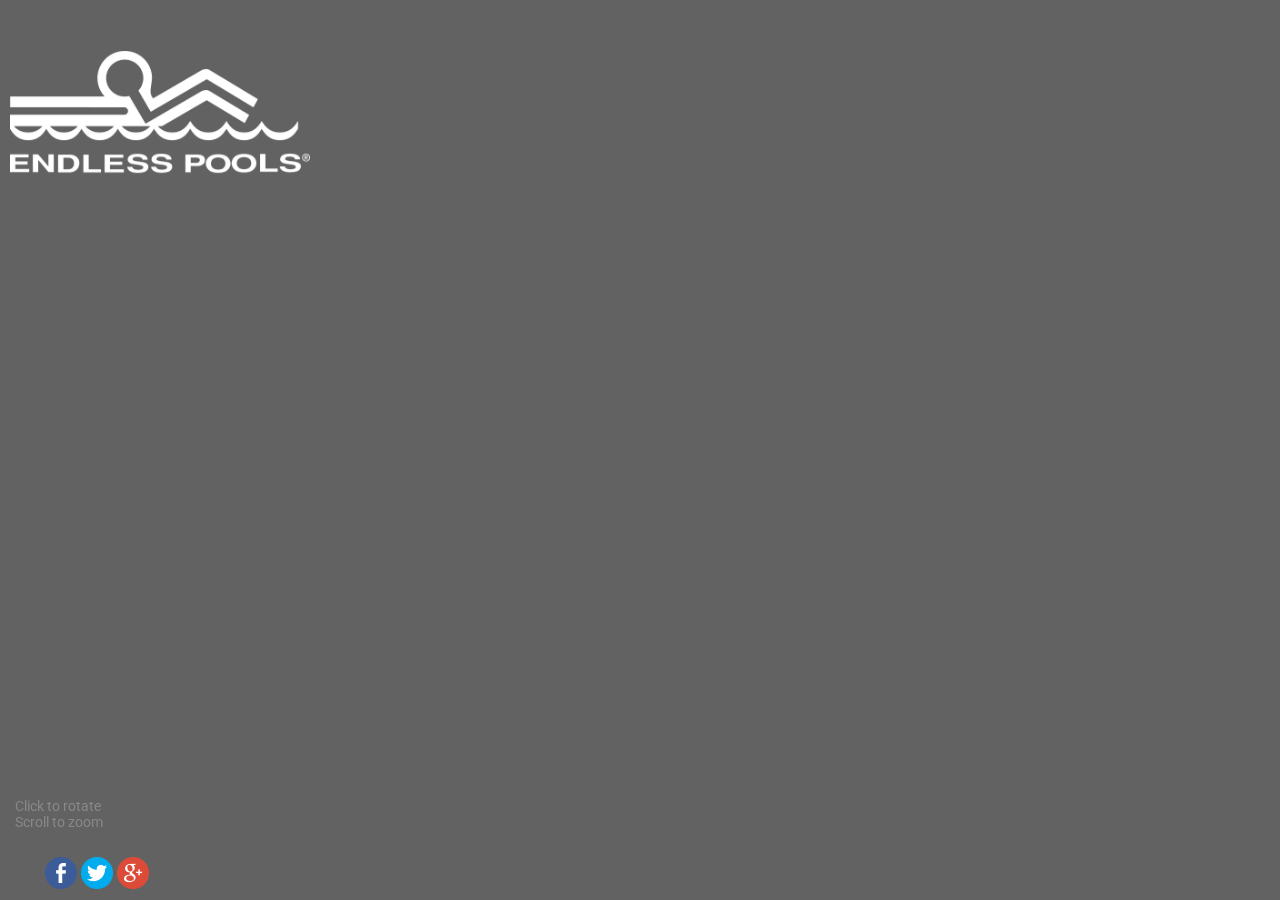
==== EndlessPoolsConfigurator/index.html @ 7407a6c2 "Initial commit" ====
﻿<!DOCTYPE HTML>
<html>
<head>
    <meta charset="UTF-8">
    <title>Pool Configurator</title>
    <link href='https://fonts.googleapis.com/css?family=Roboto:400,900,700,500,100,300' rel='stylesheet' type='text/css'>
    <link rel="stylesheet" type="text/css" href="style/app.1.0.1.css">
</head>

<body>
<iframe src="" id="api-frame" allowfullscreen mozallowfullscreen="true" webkitallowfullscreen="true" width="640" height="480"></iframe>

<img class="logo" src="assets/ep-logo.png" alt="" width="300">

<div class="options"></div>
<!--<div class="options"></div>-->

<div class="instructions">
  Click to rotate<br>
  Scroll to zoom
</div>

<ul class="share-buttons">
  <li><!--<a href="https://www.facebook.com/sharer/sharer.php?u=https%3A%2F%2Fwww.facebook.com%2FEndlessPools%2F" title="Share on Facebook" target="_blank" onclick="window.open('https://www.facebook.com/sharer/sharer.php?u=' + encodeURIComponent(document.URL) + '&t=' + encodeURIComponent(document.URL)); return false;">--><img src="assets/Facebook.png"></a></li>
  <li><!--<a href="https://twitter.com/intent/tweet?source=https%3A%2F%2Flabs.sketchfab.com%2Fexperiments%2Fwatch-configurator%2F&text=:%20https%3A%2F%2Flabs.sketchfab.com%2Fexperiments%2Fwatch-configurator%2F&via=Sketchfab" target="_blank" title="Tweet" onclick="window.open('https://twitter.com/intent/tweet?text=' + encodeURIComponent(document.title) + ':%20'  + encodeURIComponent(document.URL)); return false;">--><img src="assets/Twitter.png"></a></li>
  <li><!--<a href="https://plus.google.com/share?url=https%3A%2F%2Flabs.sketchfab.com%2Fexperiments%2Fwatch-configurator%2F" target="_blank" title="Share on Google+" onclick="window.open('https://plus.google.com/share?url=' + encodeURIComponent(document.URL)); return false;">--><img src="assets/Google+.png"></a></li>
</ul>

<script type="text/javascript" src="js/vendors/sketchfab-viewer-1.0.0.js"></script>
<script type="text/javascript" src="js/app.1.0.1.js"></script>
<script type="text/javascript">
(function(i,s,o,g,r,a,m){i['GoogleAnalyticsObject']=r;i[r]=i[r]||function(){
(i[r].q=i[r].q||[]).push(arguments)},i[r].l=1*new Date();a=s.createElement(o),
m=s.getElementsByTagName(o)[0];a.async=1;a.src=g;m.parentNode.insertBefore(a,m)
})(window,document,'script','//www.google-analytics.com/analytics.js','ga');

ga('create', 'UA-22680456-16', 'auto');
ga('send', 'pageview');
</script>
</body>
</html>
---- EndlessPoolsConfigurator/style/app.1.0.1.css ----
#api-frame,.instructions,.logo,.options,.share-button{position:absolute}
.options li.selected:after,.options li:before{content:'';border-radius:50%}
body{background:#626262;font-family:Roboto,sans-serif;padding:0;margin:0;color:#888}
.logo{top:50px;left:10px}
.instructions{bottom:70px;left:15px;font-size:14px;color:#888}
h2{margin:0 0 10px;text-align:right;text-transform:uppercase;font-size:14px;border-bottom:1px solid #ddd;padding-bottom:5px}
#api-frame{display:block;left:0;top:0;width:100%;height:100%;border:0}
.about{box-sizing:border-box;height:40px;padding:14px}
.share-button{top:0;right:0;padding:10px}
.fb_iframe_widget span{vertical-align:baseline!important}
.options{display:block;left:10px;top:200px;z-index:1}
.options ul{margin:0 0 30px;padding:0}
.options li{position:relative;display:inline-block;list-style:none;margin:0 0 0 5px;padding:0;cursor:pointer}
.options li.selected:before{border:2px solid rgba(0,0,0,.7)}
.options li:before{display:inline-block;width:30px;height:30px;border:2px solid transparent}
.options li.selected:after{position:absolute;display:block;top:12px;left:12px;width:10px;height:10px;background:#fff;box-shadow:0 0 1px #333}
.options li.option_bracelet_sphere:before{background:#00B4FE}
.options li.option_bracelet_torus:before{background:#00B4FE}
.options li.option_bracelet_cube:before{background:#00B4FE}
.options li.option_bracelet_cylinder:before{background:#00B4FE}
.options li.option_coque_cone:before{background:#888}
.options li.option_coque_monkey:before{background:#888}
.options li.option_coque_ico:before{background:#888}
ul.share-buttons{position:absolute;bottom:7px;left:45px;margin:0;list-style:none;padding:0}
ul.share-buttons li{display:inline}
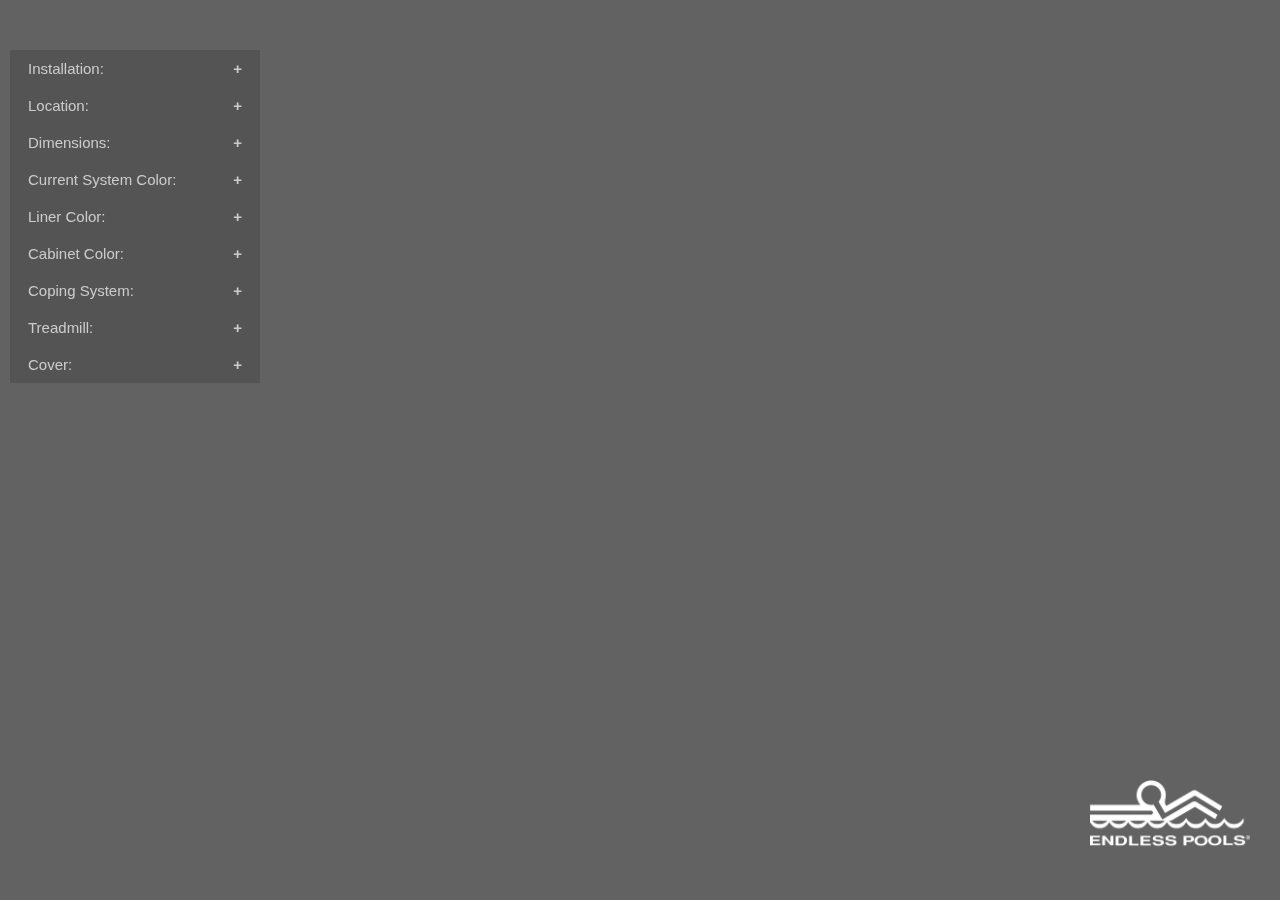
==== commit bbd12b35: "Accordian UI" ====
--- a/EndlessPoolsConfigurator/index.html
+++ b/EndlessPoolsConfigurator/index.html
@@ -1,41 +1,186 @@
-﻿<!DOCTYPE HTML>
+<!DOCTYPE HTML>
 <html>
 <head>
     <meta charset="UTF-8">
-    <title>Pool Configurator</title>
-    <link href='https://fonts.googleapis.com/css?family=Roboto:400,900,700,500,100,300' rel='stylesheet' type='text/css'>
-    <link rel="stylesheet" type="text/css" href="style/app.1.0.1.css">
+    <meta name="viewport" content="width=device-width, initial-scale=1">
+    <title>Endless Pools Configurator Demo</title>
+
+    <script type="text/javascript" src="js/vendors/sketchfab-viewer-1.5.2.js"></script>
+    <link rel="stylesheet" type="text/css" href="style/app_2.css">
 </head>
 
 <body>
-<iframe src="" id="api-frame" allowfullscreen mozallowfullscreen="true" webkitallowfullscreen="true" width="640" height="480"></iframe>
+  <!-- Insert an empty iframe, hidden by default using a class-->
+  <iframe src="" id="api-frame" allowfullscreen mozallowfullscreen="true" webkitallowfullscreen="true" width="640" height="480"></iframe>
+  <img class="logo" src="assets/ep-logo.png" alt="" width="160">
 
-<img class="logo" src="assets/ep-logo.png" alt="" width="300">
+  <!--Dimension UI-->
+  <!--#region-->
+  <!--
+  <div class="text" id ="t_config"></div>
+  <div class="text" id ="t_select"></div>
+  <div class="text" id ="t_width"></div>
+  <div class="text" id ="t_length"></div>
+  <div class="text" id ="t_depth"></div>
 
-<div class="options"></div>
-<!--<div class="options"></div>-->
+  <div class="dropdown" id = "width">
+    <button class="dropbtn" id="n_width">7'</button>
+    <div class="dropdown-content">
+      <button class="button" id="7">7'</button>
+      <button class="button" id="8">8'</button>
+      <button class="button" id="9">9'</button>
+      <button class="button" id="10">10'</button>
+    </div>
+  </div>
+  <div class="dropdown" id = "length">
+    <button class="dropbtn" id='n_length'>14'</button>
+    <div class="dropdown-content">
+      <button class="button" id="12">12'</button>
+      <button class="button" id="13">13'</button>
+      <button class="button" id="14">14'</button>
+      <button class="button" id="15">15'</button>
+      <button class="button" id="16">16'</button>
+    </div>
+  </div>
+  <div class="dropdown" id = "depth">
+    <button class="dropbtn" id='n_depth'>42"</button>
+    <div class="dropdown-content">
+      <button class="button" id="42">42"</button>
+      <button class="button" id="48">48"</button>
+      <button class="button" id="54">54"</button>
+    </div>
+  </div>
+-->
+  <!--#endregion-->
 
-<div class="instructions">
-  Click to rotate<br>
-  Scroll to zoom
-</div>
+  <!--Acrylic/Current System UI-->
+  <!--#region-->
+  <!--
+  <div class="text" id ="t_acrylic"></div>
 
-<ul class="share-buttons">
-  <li><!--<a href="https://www.facebook.com/sharer/sharer.php?u=https%3A%2F%2Fwww.facebook.com%2FEndlessPools%2F" title="Share on Facebook" target="_blank" onclick="window.open('https://www.facebook.com/sharer/sharer.php?u=' + encodeURIComponent(document.URL) + '&t=' + encodeURIComponent(document.URL)); return false;">--><img src="assets/Facebook.png"></a></li>
-  <li><!--<a href="https://twitter.com/intent/tweet?source=https%3A%2F%2Flabs.sketchfab.com%2Fexperiments%2Fwatch-configurator%2F&text=:%20https%3A%2F%2Flabs.sketchfab.com%2Fexperiments%2Fwatch-configurator%2F&via=Sketchfab" target="_blank" title="Tweet" onclick="window.open('https://twitter.com/intent/tweet?text=' + encodeURIComponent(document.title) + ':%20'  + encodeURIComponent(document.URL)); return false;">--><img src="assets/Twitter.png"></a></li>
-  <li><!--<a href="https://plus.google.com/share?url=https%3A%2F%2Flabs.sketchfab.com%2Fexperiments%2Fwatch-configurator%2F" target="_blank" title="Share on Google+" onclick="window.open('https://plus.google.com/share?url=' + encodeURIComponent(document.URL)); return false;">--><img src="assets/Google+.png"></a></li>
-</ul>
+  <div class="text" id ="l_acrylic"></div>
 
-<script type="text/javascript" src="js/vendors/sketchfab-viewer-1.0.0.js"></script>
-<script type="text/javascript" src="js/app.1.0.1.js"></script>
-<script type="text/javascript">
-(function(i,s,o,g,r,a,m){i['GoogleAnalyticsObject']=r;i[r]=i[r]||function(){
-(i[r].q=i[r].q||[]).push(arguments)},i[r].l=1*new Date();a=s.createElement(o),
-m=s.getElementsByTagName(o)[0];a.async=1;a.src=g;m.parentNode.insertBefore(a,m)
-})(window,document,'script','//www.google-analytics.com/analytics.js','ga');
+  <label class="container">
+    <input type="radio" checked="checked" name="radio" value="Platinum" onclick="changeAcrylic(this)">
+    <span class="checkmark" id="r_platinum"></span>
+  </label>
+  <label class="container">
+    <input type="radio" name="radio" value="Sapphire" onclick="changeAcrylic(this)">
+    <span class="checkmark" id="r_sapphire"></span>
+  </label>
+  -->
+  <!--#endregion-->
+  <div class="element">
+    <button class="accordion">Installation:</button>
+    <div class="panel">
+      <p>
+        <input type="radio" name="installation" value="above" checked="checked"> Above Ground<br>
+        <input type="radio" name="installation" value="partial"> Partially In Ground<br>
+        <input type="radio" name="installation" value="inGround"> Fully In Ground
+      </p>
+    </div>
 
-ga('create', 'UA-22680456-16', 'auto');
-ga('send', 'pageview');
-</script>
+    <button class="accordion">Location:</button>
+    <div class="panel">
+      <p>
+        <input type="radio" name="location" value="indoor" checked="checked"> Indoor<br>
+        <input type="radio" name="location" value="outdoor"> Outdoor
+      </p>
+    </div>
+
+    <button class="accordion">Dimensions:</button>
+    <div class="panel">
+      <p>
+        <label> 
+          <select>
+            <option value="7" selected="selected">7'</option>
+            <option value="8">8'</option>
+            <option value="9">9'</option>
+            <option value="10">10'</option>
+          </select>
+          Width</label><br><br>
+        <label> 
+          <select>
+            <option value="12">12'</option>
+            <option value="13">13'</option>
+            <option value="14" selected="selected">14'</option>
+            <option value="15">15'</option>
+            <option value="16">16'</option>
+          </select>
+          Length</label><br><br>
+        <label> 
+          <select>
+            <option value="42" selected="selected">42"</option>
+            <option value="48">48"</option>
+            <option value="54">54"</option>
+          </select>
+          Depth</label>
+      </p>
+    </div>
+
+    <button class="accordion">Current System Color:</button>
+    <div class="panel">
+      <p>
+        <input type="radio" name="currentColor" value="platinum" checked="checked"> Platinum<br>
+        <input type="radio" name="currentColor" value="sapphire"> Sapphire
+      </p>
+    </div>
+
+    <button class="accordion">Liner Color:</button>
+    <div class="panel">
+      <p>
+        <input type="radio" name="linerColor" value="lightBlue" checked="checked"> Light Blue<br>
+        <input type="radio" name="linerColor" value="darkBlue"> Dark Blue<br>
+        <input type="radio" name="linerColor" value="ancientSeas"> Ancient Seas<br>
+        <input type="radio" name="linerColor" value="grayMarino"> Gray Marino<br>
+        <input type="radio" name="linerColor" value="siestaWave"> Siesta Wave<br>
+        <input type="radio" name="linerColor" value="diffusion"> Diffusion<br>
+        <input type="radio" name="linerColor" value="mountainTop"> Mountain Top<br>
+        <input type="radio" name="linerColor" value="blueMosaic"> Blue Mosaic<br>
+        <input type="radio" name="linerColor" value="hampton"> Hampton<br>
+        <input type="radio" name="linerColor" value="seaGlass"> Seaglass
+      </p>
+    </div>
+
+    <button class="accordion">Cabinet Color:</button>
+    <div class="panel">
+      <p>
+        <input type="radio" name="cabinetColor" value="mahogany" checked="checked"> Mahogany<br>
+        <input type="radio" name="cabinetColor" value="slate"> Slate
+      </p>
+    </div>
+
+    <button class="accordion">Coping System:</button>
+    <div class="panel">
+      <p>
+        <input type="radio" name="copingSystem" value="syntheticFront" checked="checked"> Front<br>
+        <input type="radio" name="copingSystem" value="sentheticMoonlight"> Moonlight<br>
+        <input type="radio" name="copingSystem" value="woodReciever"> Wood Reciever<br>
+        <input type="radio" name="copingSystem" value="bullnose"> Bullnose
+      </p>
+    </div>
+
+    <button class="accordion">Treadmill:</button>
+    <div class="panel">
+      <p>
+        <input type="radio" name="treadmill" value="on" checked="checked"> On<br>
+        <input type="radio" name="treadmill" value="off"> Off
+      </p>
+    </div>
+
+    <button class="accordion">Cover:</button>
+    <div class="panel">
+      <p>
+        <input type="radio" name="cover" value="manual" checked="checked"> Manual<br>
+        <input type="radio" name="cover" value="auto"> Auto
+      </p>
+    </div>
+  </div>
+  <div class="options"></div>
+  <!-- Initialize the viewer -->
+  <script src="js/app_EP.js"></script>
+
+  <!--<button onclick="loadmodel()">Click me to load model and show iframe.</button>-->
 </body>
+
 </html>
--- a/EndlessPoolsConfigurator/style/app_2.css
+++ b/EndlessPoolsConfigurator/style/app_2.css
@@ -0,0 +1,199 @@
+body{background:#626262;font-family:Roboto,sans-serif;padding:0;margin:0;color:#888}
+
+#api-frame,.instructions,.logo,.options,.text{position:absolute}
+#api-frame{display:block;left:0;top:0;width:100%;height:100%;border:0}
+
+.logo{bottom:50px;right:30px}
+.text{color: white;font-family: Arial; font-size: 14px;font-weight: 500}
+.options li.selected:after,.options li:before{content:'';border-radius:50%}
+.options{display:block;left:10px;top:200px;z-index:1}
+.options ul{margin:0 0 30px;padding:0}
+.options li{position:relative;display:inline-block;list-style:none;margin:0 0 0 5px;padding:0;cursor:pointer}
+.options li.selected:before{border:2px solid rgba(0,0,0,.7)}
+.options li:before{display:inline-block;width:30px;height:30px;border:2px solid transparent}
+.options li.selected:after{position:absolute;display:block;top:12px;left:12px;width:10px;height:10px;background:#fff;box-shadow:0 0 1px #333}
+.options li.option_bracelet_sphere:before{background:#00B4FE}
+.options li.option_bracelet_torus:before{background:#00B4FE}
+.options li.option_bracelet_cube:before{background:#00B4FE}
+.options li.option_bracelet_cylinder:before{background:#00B4FE}
+.options li.option_coque_cone:before{background:#888}
+.options li.option_coque_monkey:before{background:#888}
+.options li.option_coque_ico:before{background:#888}
+
+/*butttons for drop down lists*/
+/*#region*/ 
+.button {
+    background-color: rgba(221, 221, 221, 0.5);
+    border: none;
+    color: black;
+    padding: 5px 10px;
+    text-align: center;
+    text-decoration: none;
+    position: relative;
+    width: 40px;
+    /*display: inline-block;*/
+    /*margin: 4px 2px;*/
+    cursor: pointer;
+    /*border-radius: 2px;*/
+    z-index: 1;
+  }
+
+
+.dropdown {
+    position: absolute;
+    display: inline-block;
+}
+
+.dropbtn {
+    background-color: rgba(0, 182, 254, 0.75);
+    color: white;
+    width: 40px;
+    padding: 5px 10px;
+    font-size: 14px;
+    font-weight: 600;
+    border: none;
+    border-radius: 3px;
+}
+
+.dropdown-content {
+    display: none;
+    position: absolute;
+    
+    /*position: relative;*/
+    background-color: #f1f1f1c0;
+    /*min-width: 160px;
+    box-shadow: 0px 8px 16px 0px rgba(0,0,0,0.2);*/
+    z-index: 1;
+}
+
+.dropdown-content a {
+    color: black;
+    text-decoration: none;
+    display: block;
+}
+
+.dropdown-content a:hover {background-color: #ddd;}
+
+.button:hover {background-color: #ddd;}
+
+.dropdown:hover .dropdown-content {display: block;}
+
+.dropdown:hover .dropbtn {background-color: rgb(0, 140, 196);}
+/*#endregion*/
+
+/*custom radio buttons*/
+/*#region*/
+/* The container */
+.container {
+    display: block;
+    position: absolute;
+    padding-left: 35px;
+    margin-bottom: 12px;
+    cursor: pointer;
+    font-size: 22px;
+    -webkit-user-select: none;
+    -moz-user-select: none;
+    -ms-user-select: none;
+    user-select: none;
+  }
+  
+  /* Hide the browser's default radio button */
+  .container input {
+    position: absolute;
+    opacity: 0;
+    cursor: pointer;
+  }
+  
+  /* Create a custom radio button */
+  .checkmark {
+    position: absolute;
+    top: 0;
+    left: 0;
+    height: 25px;
+    width: 25px;
+    background-color: #eee;
+    border-radius: 50%;
+    /*z-index: 1;*/
+  }
+  
+  /* On mouse-over, add a grey background color */
+  .container:hover input ~ .checkmark {
+    background-color: #ccc;
+  }
+  
+  /* When the radio button is checked, add a blue background */
+  .container input:checked ~ .checkmark {
+    background-color: #2196F3;
+  }
+  
+  /* Create the indicator (the dot/circle - hidden when not checked) */
+  .checkmark:after {
+    content: "";
+    position: absolute;
+    display: none;
+  }
+  
+  /* Show the indicator (dot/circle) when checked */
+  .container input:checked ~ .checkmark:after {
+    display: block;
+  }
+  
+  /* Style the indicator (dot/circle) */
+  .container .checkmark:after {
+       top: 9px;
+      left: 9px;
+      width: 8px;
+      height: 8px;
+      border-radius: 50%;
+      background: white;
+  }
+/*#endregion*/
+
+/*accordian*/
+/*#region*/
+.accordion {
+  background-color: rgba(65, 65, 65, 0.4);
+  color: #ccc;
+  cursor: pointer;
+  padding: 10px 18px;
+  width: 100%;
+  border: none;
+  text-align: left;
+  outline: none;
+  font-size: 15px;
+  transition: 0.4s;
+}
+
+.active, .accordion:hover {
+  background-color: #666;
+}
+
+.accordion:after {
+  content: '\002B';
+  color: #ccc;
+  font-weight: bold;
+  float: right;
+  margin-left: 5px;
+}
+
+.active:after {
+  content: "\2212";
+}
+
+.panel {
+  font-size: 14px;
+  padding: 0 18px;
+  background-color: rgba(85, 85, 85, 0.6);
+  max-height: 0;
+  overflow: hidden;
+  transition: max-height 0.2s ease-out;
+}
+/*#endregion*/
+
+.element {
+  z-index: 1;
+  position: absolute;
+  top: 50px;
+  left: 10px;
+  width: 250px;
+}